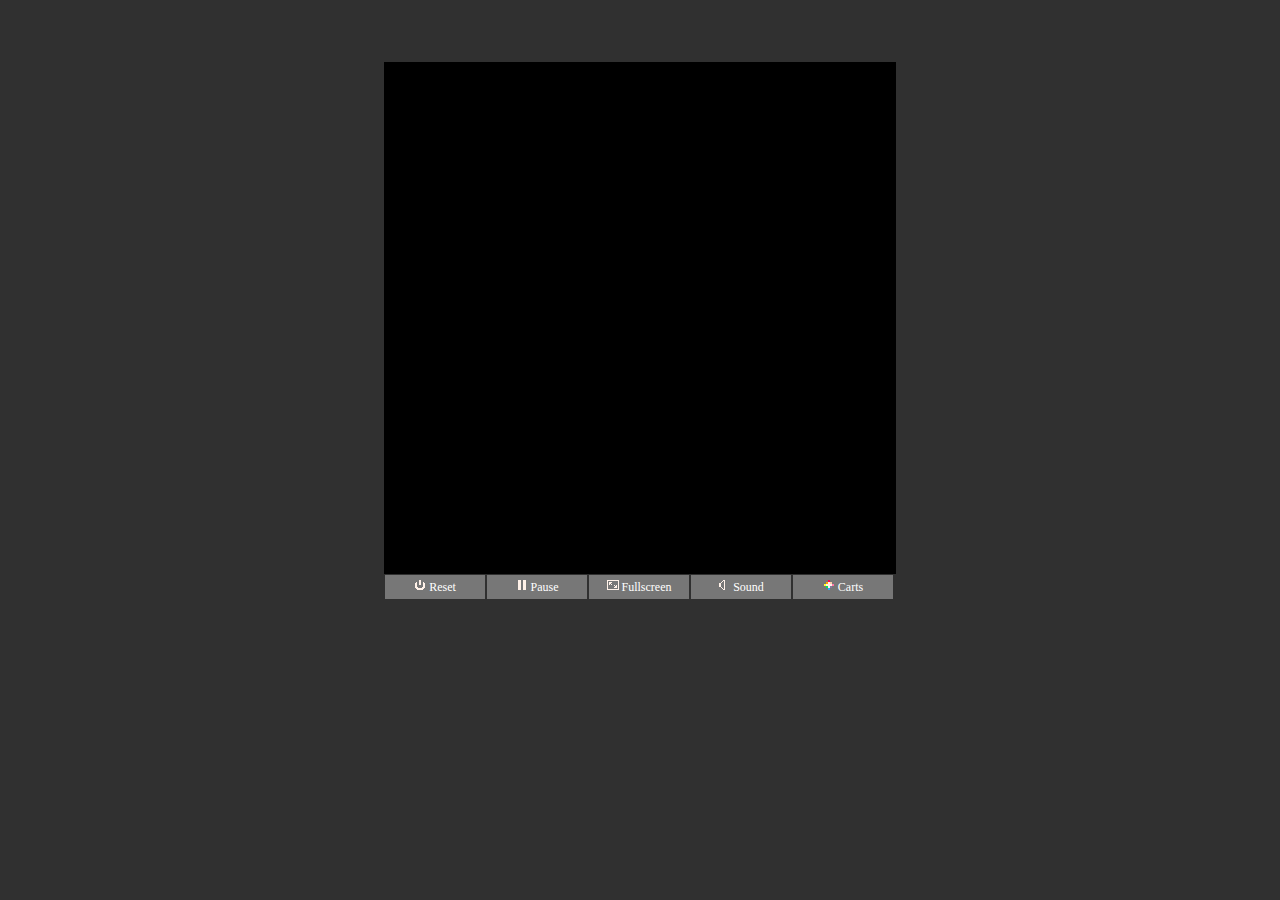
==== beachdogs.html @ 0814d978 "Added in Beachdogs export" ====
﻿<html>
    <head>
        <meta charset="utf-8">
        <meta http-equiv="X-UA-Compatible" content="IE=edge">
        <title>PICO-8 Cartridge</title>
        <meta name="description" content="">

<STYLE TYPE="text/css">
<!--

canvas#canvas { width: 512px; height: 512px; }

.pico8_el {
	float:left;
	width:92px;
	display:inline-block; 
  	margin: 1px;
	padding: 4px;
	text-align: center;
	color:#fff;
	background-color:#777;
	font-family : verdana;
	font-size: 9pt;
	cursor: pointer;
	cursor: hand;
}
.pico8_el a{
	text-decoration: none;
	color:#fff;
}

.pico8_el:hover{
	background-color:#aaa;
}

.pico8_el:link{
	background-color:#aaa;
}

canvas{
    image-rendering: optimizeSpeed;
    image-rendering: -moz-crisp-edges;
    image-rendering: -webkit-optimize-contrast;
    image-rendering: optimize-contrast;
    image-rendering: pixelated;
    -ms-interpolation-mode: nearest-neighbor;
    border: 0px
}

-->
</STYLE>
    
</head>

<body bgcolor=#303030>

	<br><br><br>

	<center><div style="width:512px;">

	<canvas class="emscripten" id="canvas" oncontextmenu="event.preventDefault()"></canvas>

	<script type="text/javascript">
		var canvas = document.getElementById("canvas");
		canvas.width = window.innerWidth;
		canvas.height = window.innerHeight;

		// show Emscripten environment where the canvas is
		// arguments are passed to PICO-8
		
		var Module = {};
		Module.canvas = canvas;
		
		/*
			// When pico8_buttons is defined, PICO-8 takes each int to be a live bitfield
			// representing the state of each player's buttons
			
			var pico8_buttons = [0, 0, 0, 0, 0, 0, 0, 0]; // max 8 players
			pico8_buttons[0] = 2 | 16; // example: player 0, RIGHT and Z held down
			
			// when pico8_gpio is defined, reading and writing to gpio pins will
			// read and write to these values
			var pico8_gpio = new Array(128);
		*/
	</script>

	<script async type="text/javascript" src="beachdogs.js"></script>
	  
	<script>
		// key blocker. prevent cursor keys from scrolling page while playing cart.
		
		function onKeyDown_blocker(event) {
			event = event || window.event;
			var o = document.activeElement;
			if (!o || o == document.body || o.tagName == "canvas")
			{
				if ([32, 37, 38, 39, 40].indexOf(event.keyCode) > -1)
				{
					if (event.preventDefault) event.preventDefault();
				}
			}
		}

		document.addEventListener('keydown', onKeyDown_blocker, false);

	</script>
        
	<br>

	<div class=pico8_el onclick="Module.pico8Reset();">

	<img src="[data-uri]" alt="Reset" width=12 height=	12/>

	Reset</div>

	<div class=pico8_el onclick="Module.pico8TogglePaused();">

	<img src="[data-uri]" alt="Pause" width=12 height=12/>

	Pause</div>
	<div class=pico8_el onclick="Module.requestFullScreen(true, false);">
	<img src="[data-uri]" alt="Fullscreen" width=12 height=12/>

	Fullscreen</div>
	<div class=pico8_el onclick="Module.pico8ToggleSound();">
	<img src="[data-uri]" alt="Toggle Sound" width=12 height=12/>
	
	Sound</div>
	<div class=pico8_el ><a target="_new" href="http://www.lexaloffle.com/bbs/?cat=7&sub=2">
	<img src="[data-uri]" alt="More Carts" width=12 height=12/>

	Carts</a></div>

	<br>	

	</div></center>
	<br><br>

</body></html>
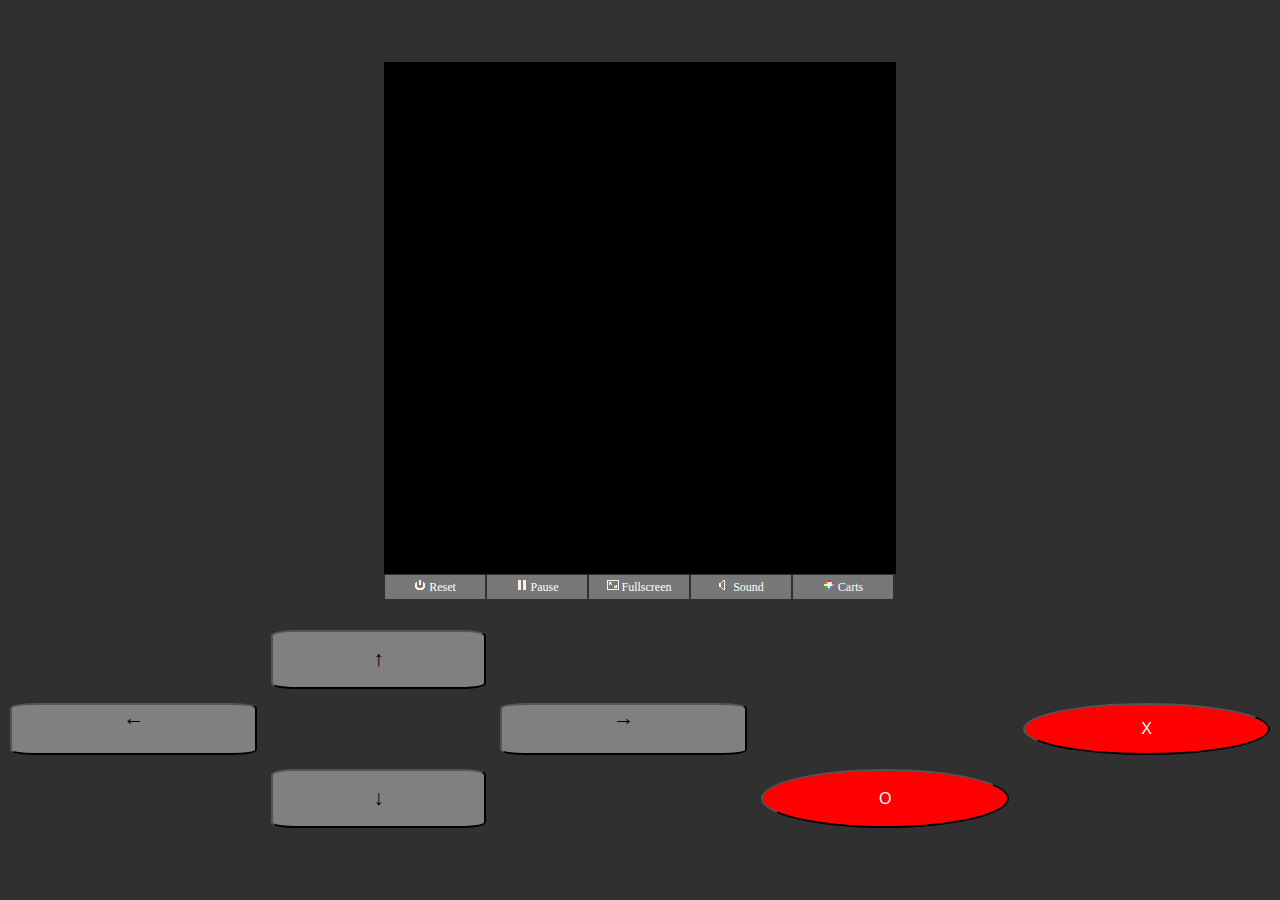
==== commit 915c7386: "Initial HTML controller" ====
--- a/beachdogs.html
+++ b/beachdogs.html
@@ -13,8 +13,8 @@
 .pico8_el {
 	float:left;
 	width:92px;
-	display:inline-block; 
-  	margin: 1px;
+	display:inline-block;
+  margin: 1px;
 	padding: 4px;
 	text-align: center;
 	color:#fff;
@@ -37,6 +37,43 @@
 	background-color:#aaa;
 }
 
+.controller{
+  display: grid;
+  grid-template-columns: auto auto auto auto;
+  grid-gap: 10px;
+}
+
+.dpad{
+  background-color: grey;
+  color: black;
+  text-align: center;
+  text-decoration: none;
+  font-size: 16pt;
+  margin: 2px;
+  border-radius: 10%;
+  overflow: hidden;
+  display: inline-grid;
+}
+
+.dpad-vert{
+  padding: 15px 4px;
+}
+
+.dpad-horiz{
+  padding: 1px 15px;
+}
+
+.button{
+  background-color: red;
+  color: white;
+  padding: 15px 20px;
+  text-align: center;
+  text-decoration: none;
+  font-size: 16px;
+  margin: 2px;
+  border-radius: 50%;
+}
+
 canvas{
     image-rendering: optimizeSpeed;
     image-rendering: -moz-crisp-edges;
@@ -49,7 +86,7 @@
 
 -->
 </STYLE>
-    
+
 </head>
 
 <body bgcolor=#303030>
@@ -67,17 +104,19 @@
 
 		// show Emscripten environment where the canvas is
 		// arguments are passed to PICO-8
-		
+
 		var Module = {};
 		Module.canvas = canvas;
-		
+
+    var pico8_buttons = [0, 0];
+
 		/*
 			// When pico8_buttons is defined, PICO-8 takes each int to be a live bitfield
 			// representing the state of each player's buttons
-			
+
 			var pico8_buttons = [0, 0, 0, 0, 0, 0, 0, 0]; // max 8 players
 			pico8_buttons[0] = 2 | 16; // example: player 0, RIGHT and Z held down
-			
+
 			// when pico8_gpio is defined, reading and writing to gpio pins will
 			// read and write to these values
 			var pico8_gpio = new Array(128);
@@ -85,10 +124,10 @@
 	</script>
 
 	<script async type="text/javascript" src="beachdogs.js"></script>
-	  
+
 	<script>
 		// key blocker. prevent cursor keys from scrolling page while playing cart.
-		
+
 		function onKeyDown_blocker(event) {
 			event = event || window.event;
 			var o = document.activeElement;
@@ -104,7 +143,7 @@
 		document.addEventListener('keydown', onKeyDown_blocker, false);
 
 	</script>
-        
+
 	<br>
 
 	<div class=pico8_el onclick="Module.pico8Reset();">
@@ -124,18 +163,25 @@
 	Fullscreen</div>
 	<div class=pico8_el onclick="Module.pico8ToggleSound();">
 	<img src="[data-uri]" alt="Toggle Sound" width=12 height=12/>
-	
+
 	Sound</div>
 	<div class=pico8_el ><a target="_new" href="http://www.lexaloffle.com/bbs/?cat=7&sub=2">
 	<img src="[data-uri]" alt="More Carts" width=12 height=12/>
 
 	Carts</a></div>
 
-	<br>	
+	<br>
 
 	</div></center>
 	<br><br>
 
+  <div class="controller">
+    <button class="dpad dpad-horiz" style="grid-row: 2; grid-column: 1;" onmousedown="pico8_buttons[0] = pico8_buttons[0] | 1;" onmouseup="pico8_buttons[0] = pico8_buttons[0] ^ 1;">&larr;</button>
+    <button class="dpad dpad-vert" style="grid-row: 1; grid-column: 2;" onmousedown="pico8_buttons[0] = pico8_buttons[0] | 4;" onmouseup="pico8_buttons[0] = pico8_buttons[0] ^ 4;">&uarr;</button>
+    <button class="dpad dpad-vert" style="grid-row: 3; grid-column: 2;" onmousedown="pico8_buttons[0] = pico8_buttons[0] | 8;" onmouseup="pico8_buttons[0] = pico8_buttons[0] ^ 8;">&darr;</button>
+    <button class="dpad dpad-horiz" style="grid-row: 2; grid-column: 3;" onmousedown="pico8_buttons[0] = pico8_buttons[0] | 2;" onmouseup="pico8_buttons[0] = pico8_buttons[0] ^ 2;">&rarr;</button>
+    <button class="button" style="grid-row: 2; grid-column: 5;" onmousedown="pico8_buttons[0] = pico8_buttons[0] | 16;" onmouseup="pico8_buttons[0] = pico8_buttons[0] ^ 16;">X</button>
+    <button class="button" style="grid-row: 3; grid-column: 4;" onmousedown="pico8_buttons[0] = pico8_buttons[0] | 32;" onmouseup="pico8_buttons[0] = pico8_buttons[0] ^ 32;">O</button>
+  </div>
+
 </body></html>
-
-
